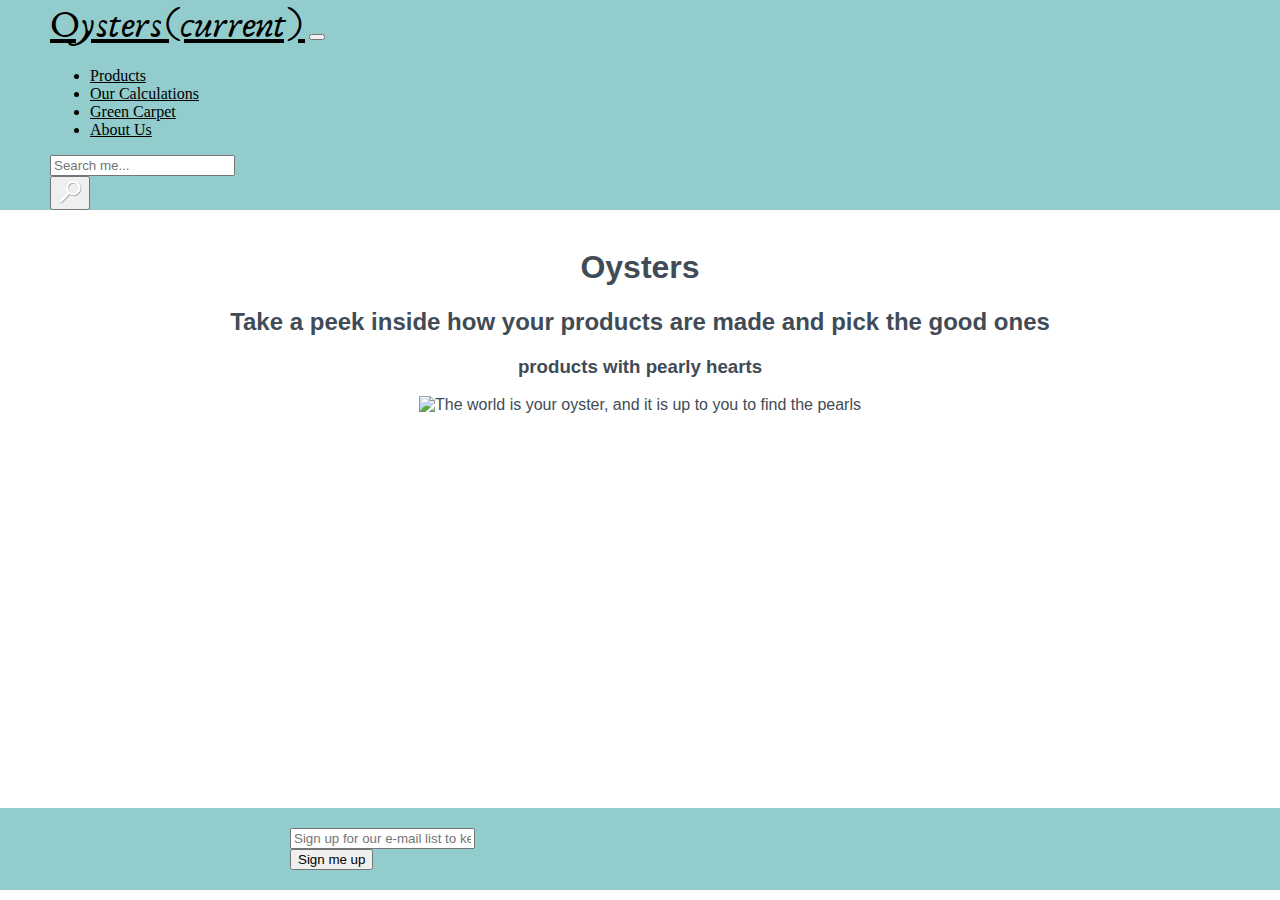
==== index.html @ e371ef39 "calculations page edits" ====
<!DOCTYPE html>
<html>

<head>
  <title>Oysters</title>
  <link rel="stylesheet" href="https://stackpath.bootstrapcdn.com/bootstrap/4.1.3/css/bootstrap.min.css" integrity="sha384-MCw98/SFnGE8fJT3GXwEOngsV7Zt27NXFoaoApmYm81iuXoPkFOJwJ8ERdknLPMO" crossorigin="anonymous">
  <link rel="stylesheet" type="text/css" href="css/styles.css">
  <link rel="icon" type="image/png" href="images/favicon.png">
</head>

<body>
  <nav class="navbar sticky-top navbar-expand-lg navbar-light">
    <a class="navbar-brand" href="index.html">Oysters<span class="sr-only">(current)</span></a>
    <button class="navbar-toggler" type="button" data-toggle="collapse" data-target="#navbarSupportedContent" aria-controls="navbarSupportedContent" aria-expanded="false" aria-label="Toggle navigation">
      <span class="navbar-toggler-icon"></span>
    </button>

    <div class="collapse navbar-collapse" id="navbarSupportedContent">
      <ul class="navbar-nav mr-auto">
        <li class="dropdown">
          <a class="nav-link" href="allproducts.html">Products</a>
          <div class="dropdown-menu" aria-labelledby="navbarDropdownMenuLink">
            <a class="nav-link dropdown-item" href="clothing.html">Clothing</a>
            <a class="nav-link dropdown-item" href="kitchen.html">Kitchen</a>
            <a class="nav-link dropdown-item" href="bathroom.html">Bathroom Essentials</a>
          </div>
        </li>
        <li class="nav-item">
          <a class="nav-link" href="calculations.html">Our Calculations</a>
        </li>
        <li class="nav-item">
          <a class="nav-link" href="greencarpet.html">Green Carpet</a>
        </li>
        <li class="nav-item">
           <a class="nav-link" href="about.html">About Us</a>
        </li>
      </ul>
      <!-- search bar -->
      <div class="my-2 my-lg-0">
      <form class="input-group">
        <input class="form-control btn-light" type="search" placeholder="Search me..." aria-label="Search">
        <div class="input-group-append">
          <button class="btn btn-search btn-info my-2 my-sm-0" type="submit"><img src="images/search.png"></button>
        </div>
      </form>
    </div>
    </div>
  </nav>

<!-- Content -->
<br>
<div class="index">
  <h1><e>Oysters<e></h1>
  <h2> Take a peek inside how your products are made and pick the good ones </h2>
  <h3> products with pearly hearts </h3>
  <img src="images/pearl.jpg" alt="The world is your oyster, and it is up to you to find the pearls" class="pearl" width="200px">
</div>

<br>

<!-- mailing list box -->
<div class="mailinglist">
  <div class="input-group mx-auto">
    <input type="text" class="form-control" placeholder="Sign up for our e-mail list to keep up with the Oyster's sustainability editorials" aria-label="your e-mail">
    <div class="input-group-append">
      <button class="btn btn-info" type="submit">Sign me up</button>
    </div>
  </div>
</div>

<script src="https://code.jquery.com/jquery-3.3.1.slim.min.js" integrity="sha384-q8i/X+965DzO0rT7abK41JStQIAqVgRVzpbzo5smXKp4YfRvH+8abtTE1Pi6jizo" crossorigin="anonymous"></script>
<script src="https://cdnjs.cloudflare.com/ajax/libs/popper.js/1.14.3/umd/popper.min.js" integrity="sha384-ZMP7rVo3mIykV+2+9J3UJ46jBk0WLaUAdn689aCwoqbBJiSnjAK/l8WvCWPIPm49" crossorigin="anonymous"></script>
<script src="https://stackpath.bootstrapcdn.com/bootstrap/4.1.3/js/bootstrap.min.js" integrity="sha384-ChfqqxuZUCnJSK3+MXmPNIyE6ZbWh2IMqE241rYiqJxyMiZ6OW/JmZQ5stwEULTy" crossorigin="anonymous"></script>
</body>

</html>
---- css/styles.css ----
@font-face {
    font-family: 'anaktoriaregular';
    src: url('anaktoria-webfont.woff2') format('woff2'),
         url('anaktoria-webfont.woff') format('woff');
    font-weight: normal;
    font-style: normal;
}

html,body
{
    width: 100%;
    height: 100%;
    margin: 0px;
    padding: 0px;
    overflow-x: hidden;
}

/* navbar */
.navbar {
  background-color: #92cccc;
  padding-left: 50px;
  padding-right: 50px;
}

.navbar-collapse.show {
  display: block;
  background-color: #92cccc;
}

.navbar-brand {
  font-family: "anaktoriaregular";
  font-size: 40px;
}

.navbar-brand a{
  color: red;
}

.navbar-brand:hover a{
  color: black;
}

.dropdown-menu {
    position: absolute;
    visibility: hidden;
    margin-top: -1px;
    background-color: #deedec;
    border: none;
    width: auto;
    padding: 0px;
}

.dropdown:hover .dropdown-menu {
  visibility: visible;
  display: block;
}

.dropdown-item:hover {
  border-radius: 0.25rem;
  background-color: #F8F9FA !important;
}

.dropdown-item.active {
  border-radius: 0.25rem;
  background-color: #deedec !important;
}

.dropdown-item.active:hover {
  background-color: #F8F9FA !important;
}

.btn-search img {
  padding: 0px;
  width: 24.2px;
}

/* index content */
.index {
  color: rgb(65, 75, 86);
  font-family: arial;
  margin: 0px;
  text-align: center;
}

p.index {
  width: 40%;
  margin: 10vh 10vw;
  font-size: 2em;
}

a {
  color: rgb(0,0,0);
}

div.contrast {
  background-color: rgb(0,0,0);
  color: rgb(255,255,255);
  display: flex;
  justify-content: center;
  align-items: center;
  flex-direction: column;
}

div.mailinglist {
  background-color: #92cccc;
  display: flex;
  margin-top: auto;
  align-self: flex-end;
  justify-content: center;
  bottom: auto;
  position: absolute;
  bottom: 10px;
  width: 100%
}

div.mailinglist .input-group {
  width: 700px;
  padding-top: 20px;
  padding-bottom: 20px;

}

/* allproducts content */
.allproductsbody {
  text-align: center;
  width: 90%
}

.scrolldown {
text-align: center;
  margin-left: 200vh 200vw;
  font-size: 2;
  width: 78%;
}

/* calculations content */
.calc2 {
  width: auto;
  height: auto;
  padding-top: 60px;
  padding-bottom: 20px;
  padding-left: 5%;
  padding-right: 16%;
}

.calculationsquestion {
  font-family: "anaktoriaregular";
  color: black;
  display: flex;
  justify-content: flex-start;
}

.calculationsbody {
  text-align: left;
  font-size: 25px;
  padding-bottom: 0;
  padding-top: 0;
  margin-top: 0;
  margin-bottom: 0;
  color: black;
  font-family: sans-serif;

}
.container-fluid {
  padding-top: 0;
  padding-bottom:0;
  margin-top: 0;
  margin-bottom: 0;
}

.pollutionfacts {
  text-align: center;
}

.problems {
  width: 90%;
  text-align: center;
}

.trickscolor {
  font-color: red;
}

.list {
  padding-bottom: 0;
  padding-top: 0;
}

/* greencarpet content */
.pictures {
  background: url(https://blog.carousell.com/wp-content/uploads/2017/03/emma-watson-green-carpet-sustainable-fashion-1.jpg) top right,
  url(https://blog.carousell.com/wp-content/uploads/2017/03/michelle-obama-green-carpet-sustainable-fashion-1.jpg) bottom left;
}

.imgbox {
  height: 100%;
}

.center-fit {
  max-width: 100vw;
  max-height: 100vh;
  margin: auto;
}

/* about content */
.aboutbody{
    display: flex;
    justify-content: center;
    padding-bottom: 50px;
}

img.rounded-circle {
  display: block;
  padding: 20px;
  margin: 0 auto;
  border-radius: 130px;
}

.name {
  font-family: "anaktoriaregular";
  font-size: 34px;
  display: flex;
  justify-content: center;
}

.card-text {
    margin: auto;
    width: 370px;
    padding-top: 10px;
    padding-bottom: 10px;
}

.icons {
  display: flex;
  justify-content: center;
}

.icon img {
  padding: 0px;
  margin-right: 5px;
  margin-left: 5px;
  height: 50px;
  width: 50px;
}

.about-link {
  display: inline-block;
  padding: 10px;
  padding-bottom: 50px;
}

.about-link img {
  padding-top: 0px;
}

.aboutlink {
  display: flex;
  justify-content: center;
  align-items: baseline;
}

.listoffacts {
position: absolute;
bottom:160px;
width: 100%;
}

.tipsandtricksbody {
position: absolute;
  bottom: 400px;
  width: 80%;
  text-align: center;
}
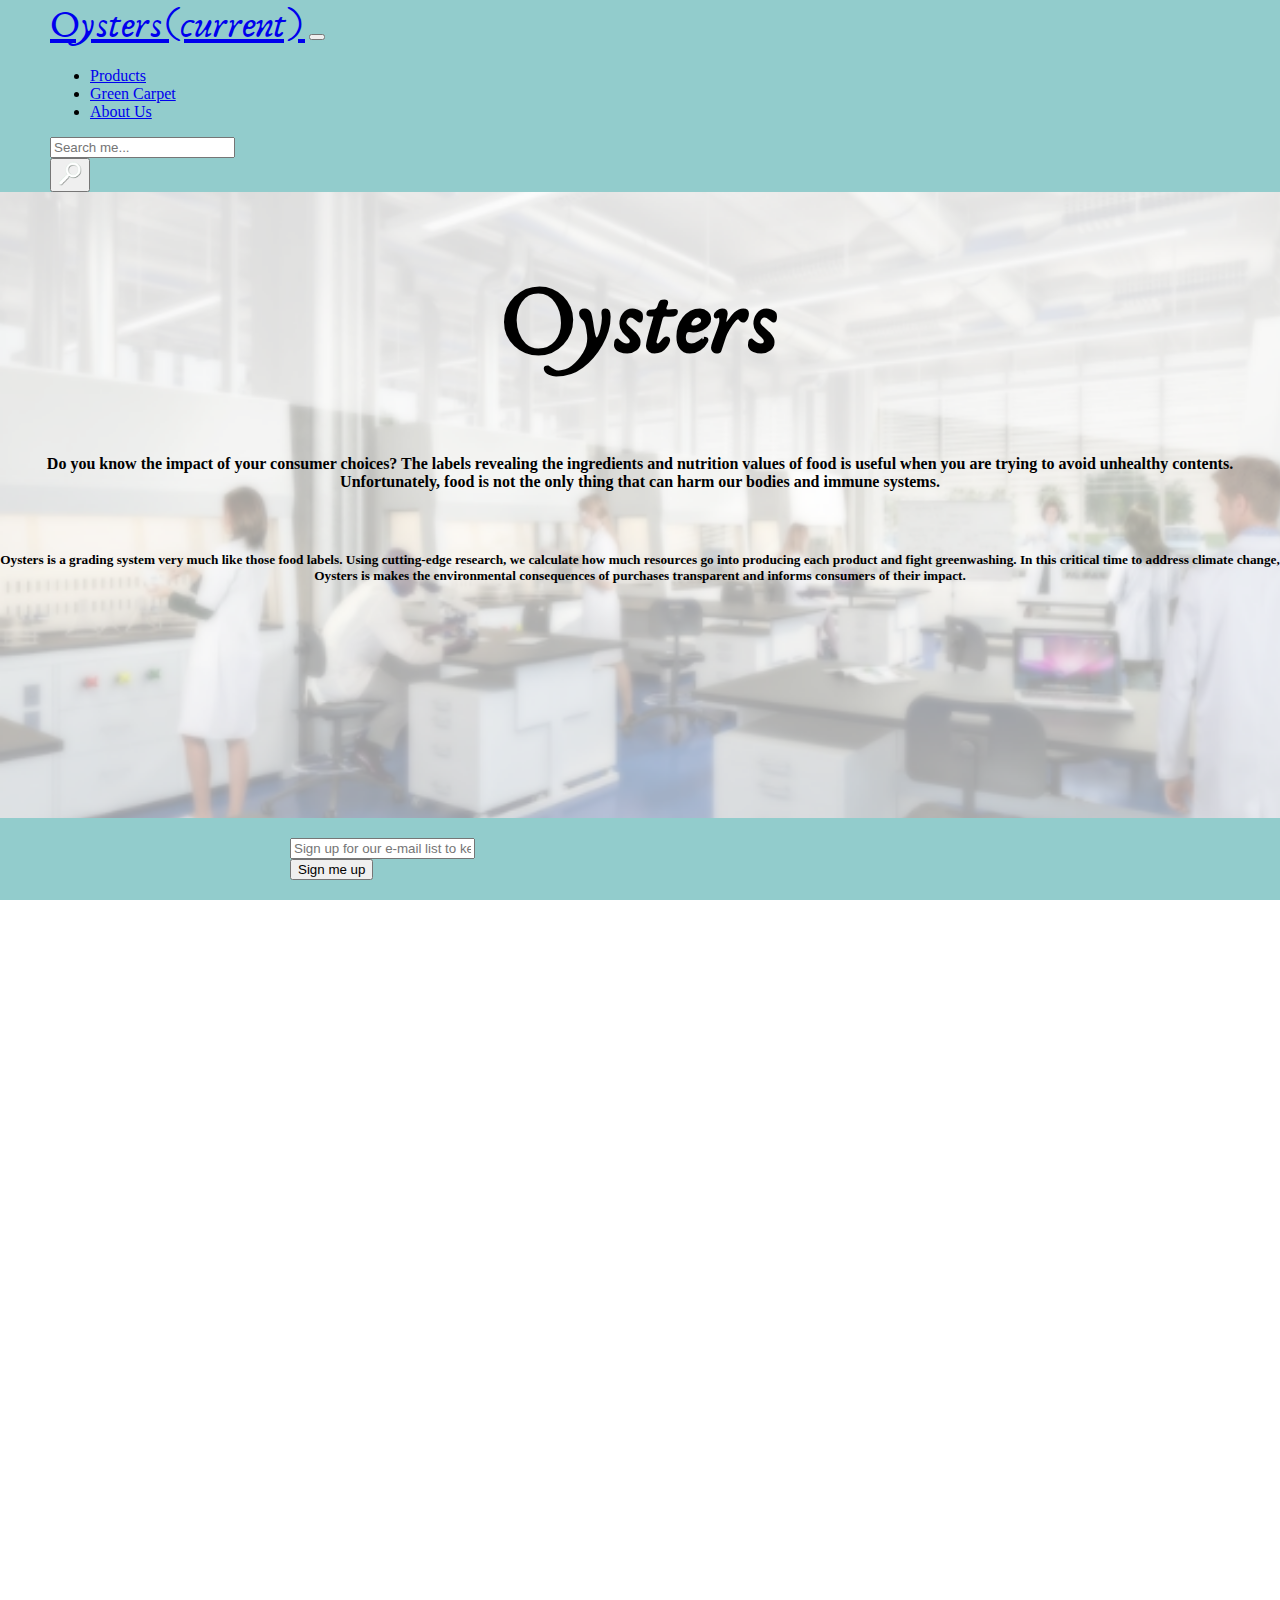
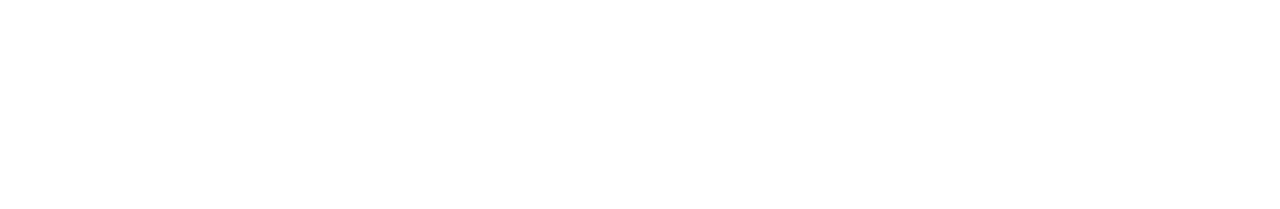
==== commit 2b3a21f5: "merged index and calculations" ====
--- a/index.html
+++ b/index.html
@@ -26,9 +26,6 @@
           </div>
         </li>
         <li class="nav-item">
-          <a class="nav-link" href="calculations.html">Our Calculations</a>
-        </li>
-        <li class="nav-item">
           <a class="nav-link" href="greencarpet.html">Green Carpet</a>
         </li>
         <li class="nav-item">
@@ -48,12 +45,41 @@
   </nav>
 
 <!-- Content -->
+
+<div class="jumbotron jumbotron-fluid" style="background-image: url('images/pearl2.jpg'); background-size: cover;">
+  <div class="container index">
+    <h1 class="title">Oysters</h1>
+    <h4 class="indextext">Do you know the impact of your consumer choices? The labels revealing the ingredients and nutrition values of food is useful when you are trying to avoid unhealthy contents. Unfortunately, food is not the only thing that can harm our bodies and immune systems.</h4>
 <br>
-<div class="index">
-  <h1><e>Oysters<e></h1>
-  <h2> Take a peek inside how your products are made and pick the good ones </h2>
-  <h3> products with pearly hearts </h3>
-  <img src="images/pearl.jpg" alt="The world is your oyster, and it is up to you to find the pearls" class="pearl" width="200px">
+    <h5 class="indextext2">Oysters is a grading system very much like those food labels. Using cutting-edge research, we calculate how much resources go into producing each product and fight greenwashing. In this critical time to address climate change, Oysters is makes the environmental consequences of purchases transparent and informs consumers of their impact.</h5>
+  </div>
+</div>
+
+<body style="background-image:url('images/lab3.png'); background-size: cover;">
+
+<div class="calculations">
+  <div class="calc2">
+  <h1 class="calculationsquestion">How do we calculate the environmental impact of these products?</h1>
+  <h4 class="calculationsbody">Using this cool thing called science! We have compiled data from peer-reviewed scientific articles from the leading universities, laboratories and research centres around the world which have calculated the environmental impacts of the production of a variety of common items, such as 0.5 liter plastic bottles and pairs of jeans. We are in constant contact with these institutions to keep up to date with these findings, and use these data to calculate our product scores.</h4>
+<br>
+<br>
+  <h3 class="example">For example,</h3>
+  <h5><ul class="calculationslist" id="example">
+    <li class="calclist"> Producing a single polyester T-shirt emits 262% more CO<sup>2</sup> than producing a cotton shirt.<sup><a href="#item-1" style="color: black">1</a></sup></li>
+    <li class="calclist">17 to 20% of industrial water pollution is from textile dyeing and treatment.<sup><a href="#item-2" style="color: black">2</a></sup></li>
+    <li class="calclist">Producing bottled water requires between 5.6 and 10.2 million joules of energy per liter.<sup><a href="#item-3" style="color: black">3</a></sup></li>
+  </ul></h5>
+<br>
+<br>
+    <div data-spy="scroll" data-target="#example" data-offset="0" class="scrollspy-example">
+    <h5><a class="calclink" href="https://www.downtoearth.org.in/news/environment/fashion-industry-may-use-quarter-of-world-s-carbon-budget-by-2050-61183">
+      <sup id="item-1">1</sup> Greenhouse Gas Emissions</a></h5>
+      <h5><a class="calclink" href="http://www.chinawaterrisk.org/resources/analysis-reviews/the-environmental-cost-of-clothes/">
+      <sup id="item-2">2</sup> Water Pollution</a></h5>
+      <h5><a class="calclink" href="https://iopscience.iop.org/article/10.1088/1748-9326/4/1/014009/pdf">
+      <sup id="item-3">3</sup> Plastic Bottles</a></h5>
+    </div>
+  </div>
 </div>
 
 <br>
@@ -61,7 +87,7 @@
 <!-- mailing list box -->
 <div class="mailinglist">
   <div class="input-group mx-auto">
-    <input type="text" class="form-control" placeholder="Sign up for our e-mail list to keep up with the Oyster's sustainability editorials" aria-label="your e-mail">
+    <input type="text" class="form-control" placeholder="Sign up for our e-mail list to keep up with the Oysters sustainability editorials" aria-label="your e-mail">
     <div class="input-group-append">
       <button class="btn btn-info" type="submit">Sign me up</button>
     </div>
--- a/css/styles.css
+++ b/css/styles.css
@@ -76,9 +76,7 @@
 
 /* index content */
 .index {
-  color: rgb(65, 75, 86);
-  font-family: arial;
-  margin: 0px;
+  margin: auto;
   text-align: center;
 }
 
@@ -88,10 +86,6 @@
   font-size: 2em;
 }
 
-a {
-  color: rgb(0,0,0);
-}
-
 div.contrast {
   background-color: rgb(0,0,0);
   color: rgb(255,255,255);
@@ -109,7 +103,7 @@
   justify-content: center;
   bottom: auto;
   position: absolute;
-  bottom: 10px;
+  bottom: 0px;
   width: 100%
 }
 
@@ -134,20 +128,55 @@
 }
 
 /* calculations content */
+body{
+  background-repeat: no-repeat;
+  background-attachment: fixed;
+}
+
+.jumbotron{
+  background-repeat: no-repeat;
+  background-attachment: fixed;
+  height: 80%;
+}
+
+.title {
+  font-family: "anaktoriaregular";
+  font-size: 100px;
+  color: black;
+  display: flex;
+  justify-content: center;
+  align-items: center;
+  margin-right: 0px;
+}
+
 .calc2 {
   width: auto;
   height: auto;
-  padding-top: 60px;
+  padding-top: 4%;
+  padding-bottom: 5%;
+  padding-left: 16%;
+  padding-right: 16%;
+}
+
+.calclist {
+  padding-top: 10px;
+  padding-bottom: 10px;
+}
+
+.calclink {
+  color: rgb(65, 75, 86);
+}
+
+.calclink:hover {
+  color: black;
+}
+
+.calculationsquestion {
+  font-family: "anaktoriaregular";
+  color: black;
+  display: flex;
+  justify-content: flex-start;
   padding-bottom: 20px;
-  padding-left: 5%;
-  padding-right: 16%;
-}
-
-.calculationsquestion {
-  font-family: "anaktoriaregular";
-  color: black;
-  display: flex;
-  justify-content: flex-start;
 }
 
 .calculationsbody {
@@ -157,10 +186,12 @@
   padding-top: 0;
   margin-top: 0;
   margin-bottom: 0;
-  color: black;
-  font-family: sans-serif;
-
-}
+}
+
+.example {
+  font-family: "anaktoriaregular";
+}
+
 .container-fluid {
   padding-top: 0;
   padding-bottom:0;
@@ -186,6 +217,19 @@
   padding-top: 0;
 }
 
+.listoffacts {
+position: absolute;
+bottom:160px;
+width: 100%;
+}
+
+.tipsandtricksbody {
+position: absolute;
+  bottom: 400px;
+  width: 80%;
+  text-align: center;
+}
+
 /* greencarpet content */
 .pictures {
   background: url(https://blog.carousell.com/wp-content/uploads/2017/03/emma-watson-green-carpet-sustainable-fashion-1.jpg) top right,
@@ -197,9 +241,7 @@
 }
 
 .center-fit {
-  max-width: 100vw;
-  max-height: 100vh;
-  margin: auto;
+  background-size: cover
 }
 
 /* about content */
@@ -227,7 +269,7 @@
     margin: auto;
     width: 370px;
     padding-top: 10px;
-    padding-bottom: 10px;
+    padding-bottom: 30px;
 }
 
 .icons {
@@ -245,7 +287,8 @@
 
 .about-link {
   display: inline-block;
-  padding: 10px;
+  padding-left: 30px;
+  padding-right: 30px;
   padding-bottom: 50px;
 }
 
@@ -259,15 +302,9 @@
   align-items: baseline;
 }
 
-.listoffacts {
-position: absolute;
-bottom:160px;
-width: 100%;
-}
-
-.tipsandtricksbody {
-position: absolute;
-  bottom: 400px;
-  width: 80%;
-  text-align: center;
-}
+.abouttext {
+  font-family: "anaktoriaregular";
+  font-size: 20px;
+  display: flex;
+  justify-content: center;
+}
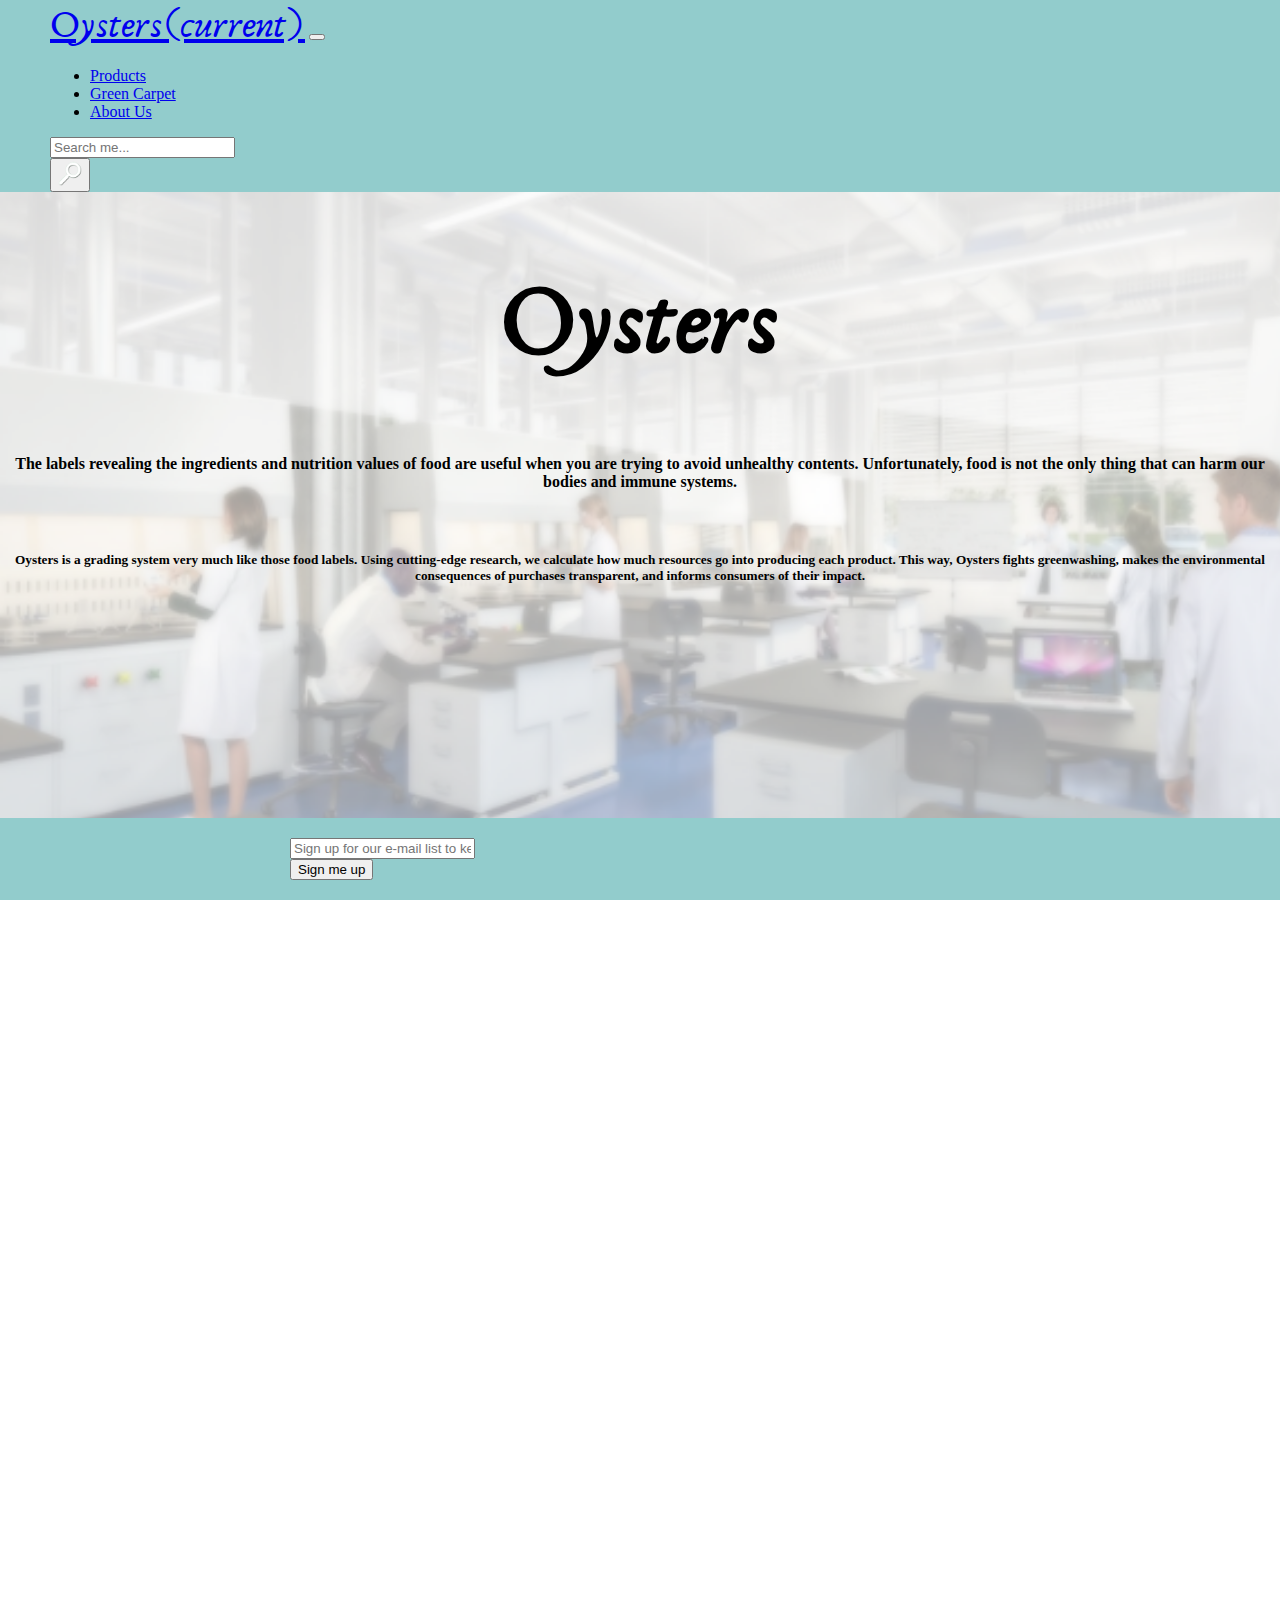
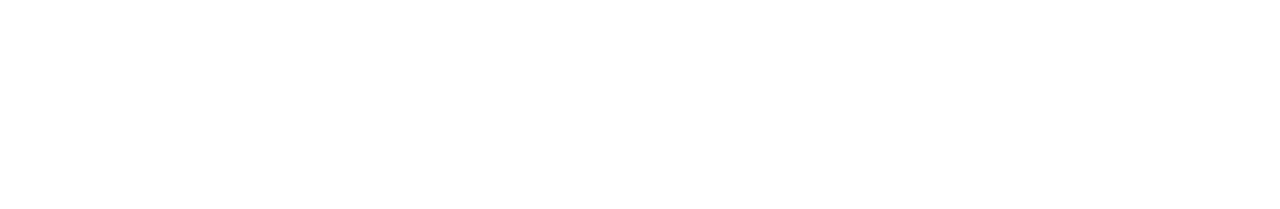
==== commit 22e45cf5: "some changes" ====
--- a/index.html
+++ b/index.html
@@ -10,7 +10,7 @@
 
 <body>
   <nav class="navbar sticky-top navbar-expand-lg navbar-light">
-    <a class="navbar-brand" href="index.html">Oysters<span class="sr-only">(current)</span></a>
+    <a class="navbar-brand" href="/">Oysters<span class="sr-only">(current)</span></a>
     <button class="navbar-toggler" type="button" data-toggle="collapse" data-target="#navbarSupportedContent" aria-controls="navbarSupportedContent" aria-expanded="false" aria-label="Toggle navigation">
       <span class="navbar-toggler-icon"></span>
     </button>
@@ -49,9 +49,9 @@
 <div class="jumbotron jumbotron-fluid" style="background-image: url('images/pearl2.jpg'); background-size: cover;">
   <div class="container index">
     <h1 class="title">Oysters</h1>
-    <h4 class="indextext">Do you know the impact of your consumer choices? The labels revealing the ingredients and nutrition values of food is useful when you are trying to avoid unhealthy contents. Unfortunately, food is not the only thing that can harm our bodies and immune systems.</h4>
+    <h4 class="indextext">The labels revealing the ingredients and nutrition values of food are useful when you are trying to avoid unhealthy contents. Unfortunately, food is not the only thing that can harm our bodies and immune systems.</h4>
 <br>
-    <h5 class="indextext2">Oysters is a grading system very much like those food labels. Using cutting-edge research, we calculate how much resources go into producing each product and fight greenwashing. In this critical time to address climate change, Oysters is makes the environmental consequences of purchases transparent and informs consumers of their impact.</h5>
+    <h5 class="indextext2">Oysters is a grading system very much like those food labels. Using cutting-edge research, we calculate how much resources go into producing each product. This way, Oysters fights greenwashing, makes the environmental consequences of purchases transparent, and informs consumers of their impact.</h5>
   </div>
 </div>
 
--- a/css/styles.css
+++ b/css/styles.css
@@ -30,14 +30,6 @@
 .navbar-brand {
   font-family: "anaktoriaregular";
   font-size: 40px;
-}
-
-.navbar-brand a{
-  color: red;
-}
-
-.navbar-brand:hover a{
-  color: black;
 }
 
 .dropdown-menu {
@@ -86,6 +78,11 @@
   font-size: 2em;
 }
 
+.jumbotron {
+  background-image: url("images/pearl2.jpg");
+  background-size: cover;
+}
+
 div.contrast {
   background-color: rgb(0,0,0);
   color: rgb(255,255,255);
@@ -111,6 +108,19 @@
   width: 700px;
   padding-top: 20px;
   padding-bottom: 20px;
+
+}
+
+/* kitchen content */
+.card-deck {
+  margin: 20px;
+  display: flex;
+  justify-content: center;
+  align-items: stretch;
+}
+
+/* bathroom content */
+.bathroomcard {
 
 }
 
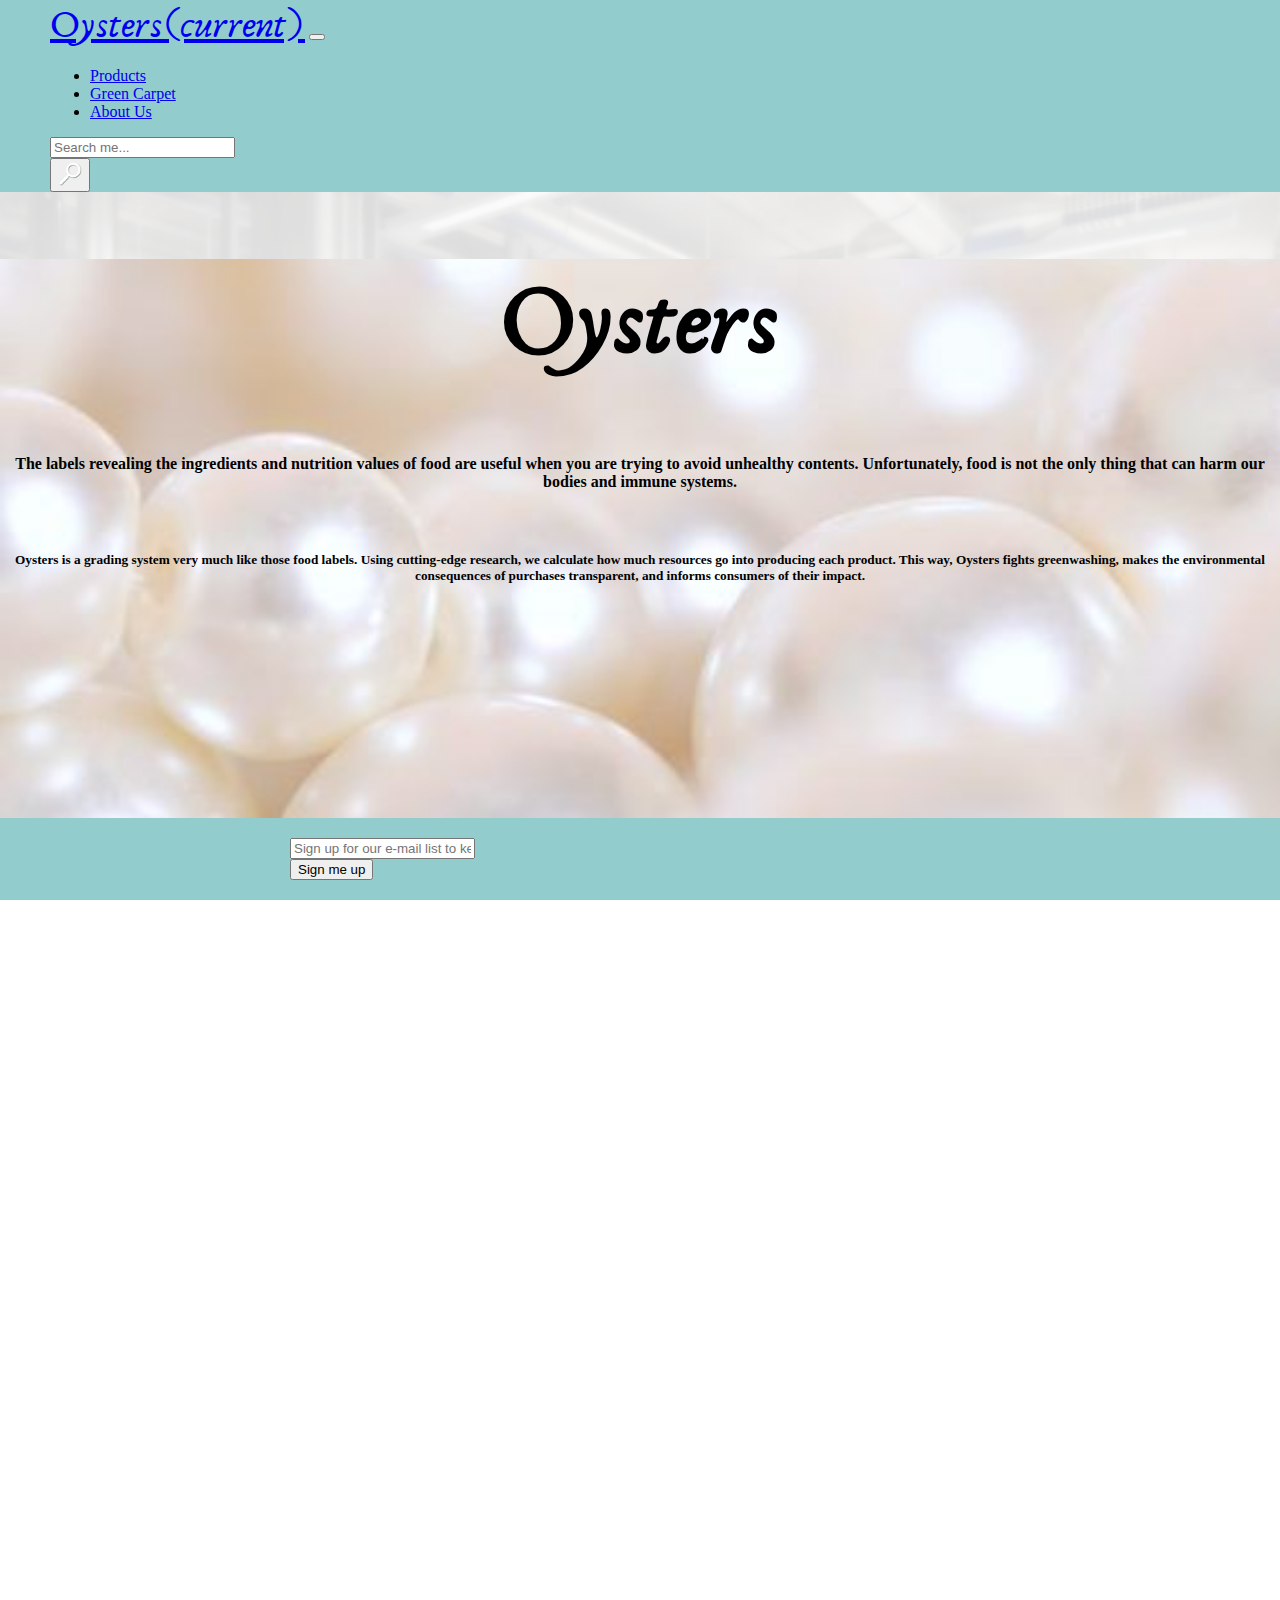
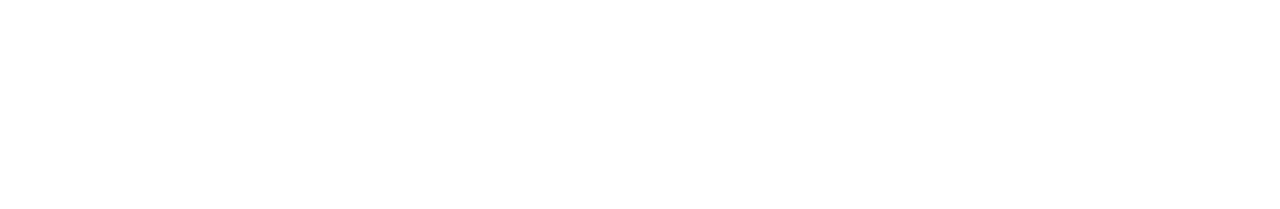
==== commit bb4982c4: "jumbotron pic edit" ====
--- a/index.html
+++ b/index.html
@@ -10,7 +10,7 @@
 
 <body>
   <nav class="navbar sticky-top navbar-expand-lg navbar-light">
-    <a class="navbar-brand" href="/">Oysters<span class="sr-only">(current)</span></a>
+    <a class="navbar-brand" href="/index.html">Oysters<span class="sr-only">(current)</span></a>
     <button class="navbar-toggler" type="button" data-toggle="collapse" data-target="#navbarSupportedContent" aria-controls="navbarSupportedContent" aria-expanded="false" aria-label="Toggle navigation">
       <span class="navbar-toggler-icon"></span>
     </button>
@@ -46,7 +46,7 @@
 
 <!-- Content -->
 
-<div class="jumbotron jumbotron-fluid" style="background-image: url('images/pearl2.jpg'); background-size: cover;">
+<div class="jumbotron jumbotron-fluid" style="background-image:url('images/pearls.jpg'); background-size: cover;">
   <div class="container index">
     <h1 class="title">Oysters</h1>
     <h4 class="indextext">The labels revealing the ingredients and nutrition values of food are useful when you are trying to avoid unhealthy contents. Unfortunately, food is not the only thing that can harm our bodies and immune systems.</h4>
